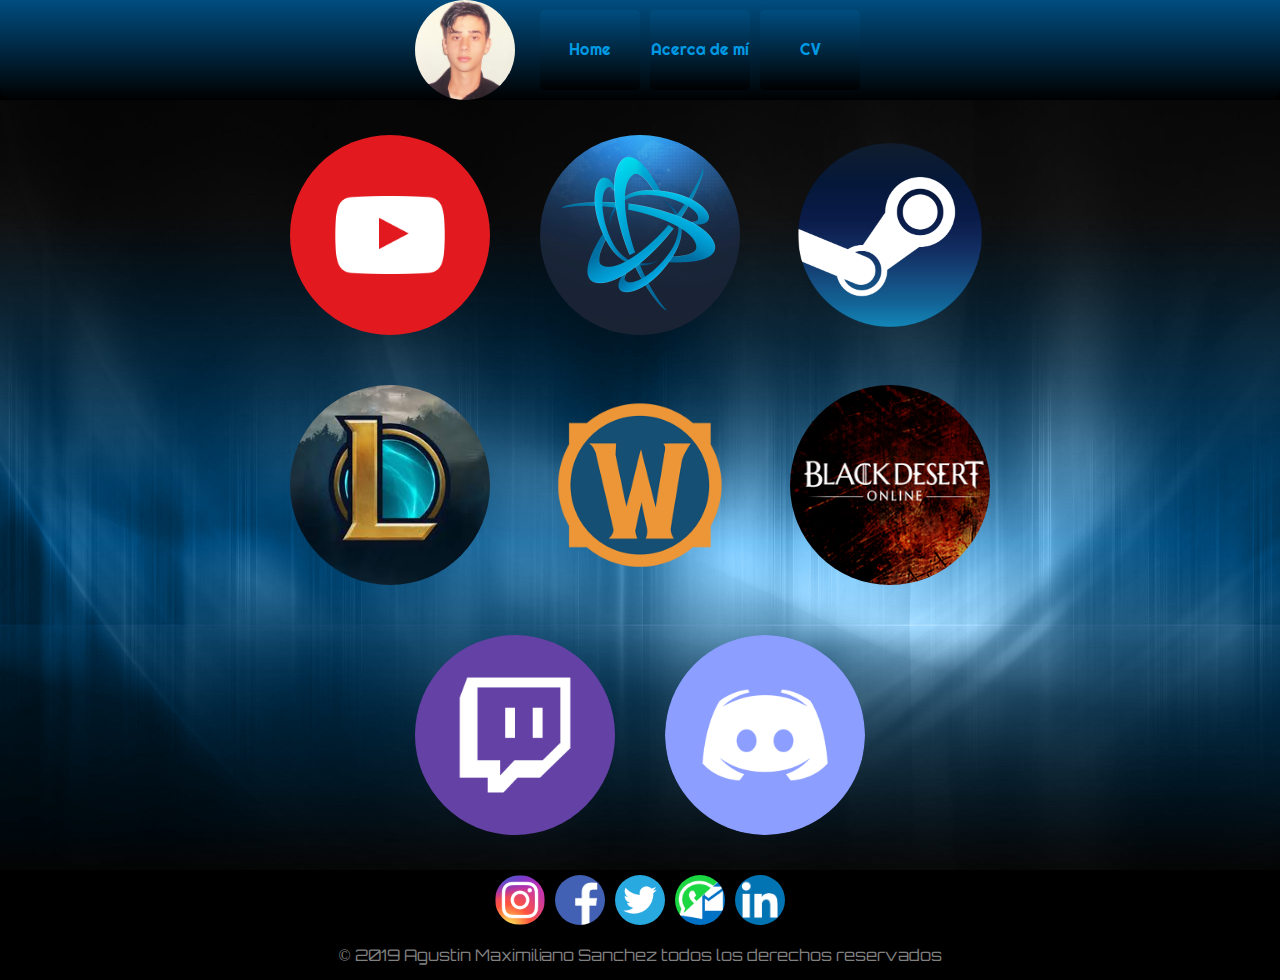
==== index.html @ e88157c8 "Add files via upload" ====
<!DOCTYPE html>
<html lang="en">
<head>
    <meta charset="UTF-8">
    <meta name="viewport" content="width=device-width, initial-scale=1.0">
    <meta http-equiv="X-UA-Compatible" content="ie=edge">
    <title> Agustin Maximiliano Sanchez</title>
    <link rel="stylesheet" href="style.css">
    <link rel="stylesheet" href="reset.css">
<style>
@import url(https://fonts.googleapis.com/css?family=Orbitron:regular,500,700,900);
@import url(https://fonts.googleapis.com/css?family=Righteous:regular);
 p{
     font-family: 'Orbitron';
 }
 h1{
 font-family: 'Righteous';
 }

</style>

</head>
<body>

    <header>
        <section class="encabezado">

             <div class="profile" id="perfil" style="background-image:url(img/io.jpg)"></div>

            <nav>
                <div class="homeButton navButton"><h1>Home</h1></div>
                <div class="aboutButton navButton"><h1>Acerca de mí</h1></div>
                <div class="cvButton navButton"><h1>CV</h1></div>
            </nav>    

   
        </section>
    </header>

    <main>
            <section class="grid mainSec" >
                   
                    <a class="gridbox" style="background-image:url(img/youtube.jpg)" href="https://www.youtube.com/channel/UCKpK565GumSLv57d7eP863Q?view_as=subscriber"></a>
        
                    <a class="gridbox" style="background-image:url(img/bnet.jpg)"> </a>
                            
                    <a class="gridbox" style="background-image:url(img/steam.png)" href="https://steamcommunity.com/id/FINDMESOMEBODYTOLOVE/"> </a>
                   <div></div>
                    
                    
                    <a class="gridbox" style="background-image:url(img/lol.jpg)" href="https://lolprofile.net/es/summoner/las/kaizokuou#update"> </a>

                    <a class="gridbox" style="background-image:url(img/wow.png)" href="https://worldofwarcraft.com/en-us/character/argent-dawn/Moonkingdrud"> </a>

                    <a class="gridbox" style="background-image:url(img/bdo.png)"> </a>
                   
                    
                  <div></div>
                    <a class="gridbox" style="background-image:url(img/twitch.jpg)" href="https://www.twitch.tv/kaizokuko"> </a>

                    <a class="gridbox" style="background-image:url(img/discord.png)" href="https://discord.gg/wGJe2tK"> </a>
                  
                
            </section>

            <section class="aboutMe mainSec">

                


            </section>
            <section class="CV mainSec">


            </section>

           
    </main>

    <footer>
        
        <section class="media">

            <a title="Seguime en Instagram" style="background-image:url(img/instagram.png) "href="https://www.instagram.com/the_mr_moriarty/" class="mediabox"></a>
            <a  title="Seguime en Facebook" style="background-image:url(img/facebook.jpg) "href="https://www.facebook.com/sanchezmagustin" class="mediabox"></a>
            <a title="Seguime en Twitter"  style="background-image:url(img/twitter.png) "href="https://twitter.com/SanchezMagustin?lang=es" class="mediabox"></a>
            <a title="Contactame por whatsapp o Mail" style="background-image:url(img/contacto.png) "href="" class="mediabox"></a>
            <a title="Seguime en linkedin" style="background-image:url(img/linkedin.png) "href="" class="mediabox"></a>
        
        </section>

        <section style="justify-self: center"><p> &copy; 2019 Agustin Maximiliano Sanchez todos los derechos reservados </p></section>
    </footer>    

</body>
    <script type="text/javascript" src="js.js"></script>
</html>
---- style.css ----
/* Variables*/

:root{
 --background-nav: #004d80;
 --background-footer: black;
 --text-color:#009ae4;
}

/*-------------------------------*/

html{
    height:100%;
    background-color: black;
   
}
body{
	min-height: 100%;
	box-sizing: border-box;
	 display:flex;
	 flex-direction: column;
	align-content:space-between;
}

body h1{
    font-weight: 300;
    font-size: 16px;
    line-height: 24px;
    color: var(--text-color);
}


.encabezado nav{
display: flex;
flex-wrap: wrap;
justify-content: center;
align-items: center;

}
.encabezado{
background: linear-gradient(var(--background-nav), var(--background-footer));
display: flex;
align-items: cover;
flex-wrap: wrap;
justify-content: center;
box-shadow: 0 5px 5px rgba(0,0,0,0.3);
border-radius: 0px 0px 10px 10px;

}

.profile{
height: 100px;  
width: 100px;
background-repeat:no-repeat;
background-size: cover;
background-position:center;
border-radius: 180px;


}

.homeButton{
    display: flex;
    height: 80%;
    width: 100px;
    margin: 0px 5px 0px 25px;
    justify-content: center;
    align-items: center;
    background: linear-gradient(var(--background-nav), var(--background-footer));
    border-radius: 5px;
}
.aboutButton{
    display: flex;
    height: 80%;
    width: 100px;
    margin: 0px 5px 0px 5px;
    justify-content: center;
    align-items: center;
    background: linear-gradient(var(--background-nav), var(--background-footer));
    border-radius: 5px;
}

.cvButton{
    display: flex;
    height: 80%;
    width: 100px;
    margin: 0px 5px 0px 5px;
    justify-content: center;
    align-items: center;
    background: linear-gradient(var(--background-nav), var(--background-footer));
    border-radius: 5px;
}


nav div:hover{
    background: var(--background-nav);
}


main{
flex-grow: 1;
display: flex;
justify-content: center;
background:url("img/background.jpg") center / cover , linear-gradient(var(--background-footer) 15%,var(--background-nav),var(--background-footer));
background-blend-mode: luminosity;
}

.grid{ 
    display: flex;
    flex-wrap: wrap;
    align-items: center;
    padding: 10px;
    justify-content: center;
   
}
.grid a {
 display: flex;     
height: 200px;  
width: 200px;
background-repeat:no-repeat;
background-size: cover;
background-position:center;
border-radius: 180px;
margin: 25px;

} 

.grid div{
    display: flex;
    width: 100%;
}
footer{
   background-color: var(--background-footer);
}
footer section{
    
    display: flex;
    flex-wrap: wrap;
    align-items: center;
    justify-content: center;    
}

.media a{
    display: flex;     
    height: 50px;  
    width: 50px;
    background-repeat:no-repeat;
    background-size: cover;
    background-position:center;
    border-radius: 180px;
    margin: 5px;
}
.media{
    width: 100%;
}
footer p{
    
    text-align: center;
    padding: 15px;
    color: gray;
}
@media only screen and (max-width: 500px){
    .grid a{
        height: 150px;  
        width: 150px;
    }

    .profile{
        height: 80px;  
        width: 80px;
    }
    .grid div{
        width: 0;
    }
}

.hide{
	display: none;
}
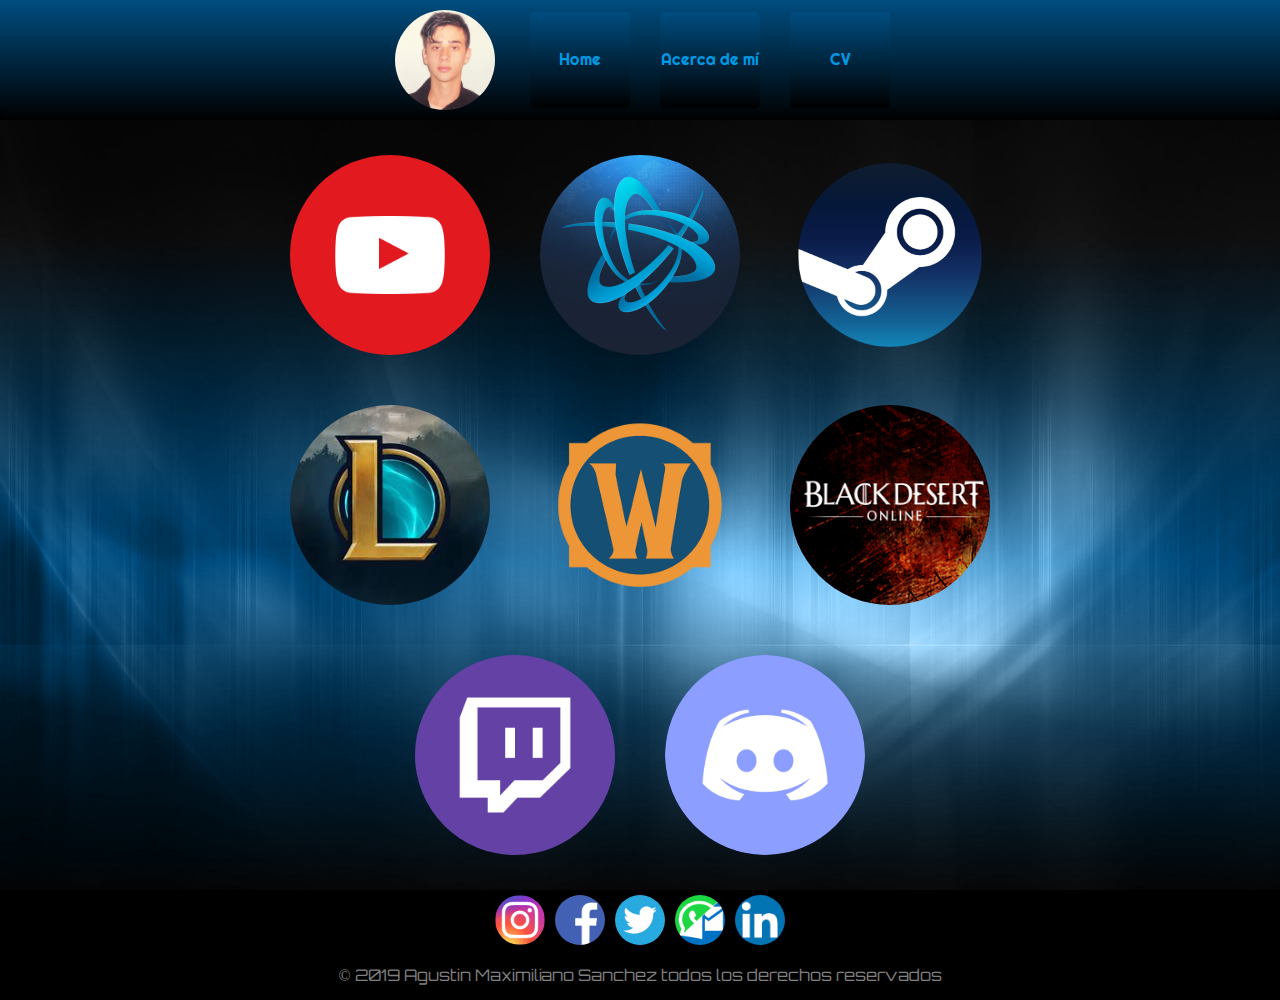
==== commit 66077062: "1.0" ====
--- a/index.html
+++ b/index.html
@@ -26,14 +26,22 @@
         <section class="encabezado">
 
              <div class="profile" id="perfil" style="background-image:url(img/io.jpg)"></div>
+            
+           
+            <nav  style="left: -16em " id="navegador"> 
+                <div class="navButton"><h1>Home</h1></div>
+                <div class=" navButton"><h1>Acerca de mí</h1></div>
+                <div class="navButton"><h1>CV</h1></div>
+            </nav>    
+           
 
-            <nav>
-                <div class="homeButton navButton"><h1>Home</h1></div>
-                <div class="aboutButton navButton"><h1>Acerca de mí</h1></div>
-                <div class="cvButton navButton"><h1>CV</h1></div>
-            </nav>    
+              <div class="responsiveNav"  id="burger"> 
+                <div class="hamburguer" id="line1"></div>
+                <div class="hamburguer" id="line2"></div>
+                <div class="hamburguer" id="line3"></div>
+            </div>
 
-   
+
         </section>
     </header>
 
@@ -63,17 +71,18 @@
                 
             </section>
 
-            <section class="aboutMe mainSec">
-
-                
 
 
-            </section>
-            <section class="CV mainSec">
 
 
-            </section>
 
+
+            <section class="aboutMe mainSec"></section>
+            <section class="CV mainSec"></section>
+
+            <!-- <section class="mainSec"></section>
+            <section class="mainSec"></section>
+            <section class="mainSec"></section> -->
            
     </main>
 
--- a/style.css
+++ b/style.css
@@ -1,167 +1,278 @@
 /* Variables*/
 
 :root{
- --background-nav: #004d80;
- --background-footer: black;
- --text-color:#009ae4;
+    --background-nav: #004d80;
+    --background-footer: black;
+    --text-color:#009ae4;
+    --responsive-color: #d9d9d9;
+   }
+   
+   /*-------------------------------*/
+   
+   html{
+       height:100%;
+       background-color: black;
+      
+   }
+   body{
+       min-height: 100%;
+       box-sizing: border-box;
+        display:flex;
+        flex-direction: column;
+       align-content:space-between;
+   }
+   
+   body h1{
+       font-weight: 300;
+       font-size: 16px;
+       line-height: 24px;
+       color: var(--text-color);
+   }
+   
+   
+   .encabezado nav{
+   display: flex;
+   flex-wrap: wrap;
+   align-items: center;
+   justify-content: center; 
+   transition-duration: .35s;
+   
+   }
+   .encabezado{
+   background: linear-gradient(var(--background-nav), var(--background-footer));
+   display: flex;
+   flex-wrap: wrap;
+   justify-content: center;
+   box-shadow: 0 5px 5px rgba(0,0,0,0.3);
+   border-radius: 0px 0px 10px 10px;
+   
+   }
+   
+   .profile{
+   height: 100px;  
+   width: 100px;
+   background-repeat:no-repeat;
+   background-size: cover;
+   background-position:center;
+   border-radius: 180px;
+   margin: 10px;
+   
+   
+   }
+
+.responsiveNav{
+    display: none;
 }
-
-/*-------------------------------*/
-
-html{
-    height:100%;
-    background-color: black;
-   
-}
-body{
-	min-height: 100%;
-	box-sizing: border-box;
-	 display:flex;
-	 flex-direction: column;
-	align-content:space-between;
-}
-
-body h1{
-    font-weight: 300;
-    font-size: 16px;
-    line-height: 24px;
-    color: var(--text-color);
-}
-
-
-.encabezado nav{
-display: flex;
-flex-wrap: wrap;
-justify-content: center;
-align-items: center;
-
-}
-.encabezado{
-background: linear-gradient(var(--background-nav), var(--background-footer));
-display: flex;
-align-items: cover;
-flex-wrap: wrap;
-justify-content: center;
-box-shadow: 0 5px 5px rgba(0,0,0,0.3);
-border-radius: 0px 0px 10px 10px;
-
-}
-
-.profile{
-height: 100px;  
-width: 100px;
-background-repeat:no-repeat;
-background-size: cover;
-background-position:center;
-border-radius: 180px;
-
-
-}
-
-.homeButton{
+   
+   .navButton{
+       display: flex;
+       height: 80%;
+       width: 100px;
+       margin: 0px 5px 0px 25px;
+       justify-content: center;
+       align-items: center;
+       background: linear-gradient(var(--background-nav), var(--background-footer));
+       border-radius: 5px;
+ 
+    
+
+   }
+  
+   
+   nav div:hover{ 
+         background: var(--background-nav);
+   }
+   
+   
+   main{
+   flex-grow: 1;
+   display: flex;
+   justify-content: center;
+   background:url("img/background.jpg") center / cover , linear-gradient(var(--background-footer) 15%,var(--background-nav),var(--background-footer));
+   background-blend-mode: luminosity;
+   }
+   
+   .grid{ 
+       display: flex;
+       flex-wrap: wrap;
+       align-items: center;
+       padding: 10px;
+       justify-content: center;
+      
+   }
+   .grid a {
+    display: flex;     
+   height: 200px;  
+   width: 200px;
+   background-repeat:no-repeat;
+   background-size: cover;
+   background-position:center;
+   border-radius: 180px;
+   margin: 25px;
+   
+   } 
+   /*-----------animacion spin grids ---------------*/
+   .grid a:hover{
+    -webkit-animation:spin 1.3s linear infinite;
+    -moz-animation:spin 1.3s linear infinite;
+    animation:spin 1.3s linear infinite;
+   }
+
+    @-moz-keyframes spin { 100% { -moz-transform: rotate(360deg); } }
+    @-webkit-keyframes spin { 100% { -webkit-transform: rotate(360deg); } }
+    @keyframes spin { 100% { -webkit-transform: rotate(360deg); transform:rotate(360deg); } }
+
+    /*-----------animacion spin end  ---------------*/
+   
+   .grid div{
+       display: flex;
+       width: 100%;
+   }
+   footer{
+      background-color: var(--background-footer);
+   }
+   footer section{
+       
+       display: flex;
+       flex-wrap: wrap;
+       align-items: center;
+       justify-content: center;    
+   }
+   
+   .media a{
+       display: flex;     
+       height: 50px;  
+       width: 50px;
+       background-repeat:no-repeat;
+       background-size: cover;
+       background-position:center;
+       border-radius: 180px;
+       margin: 5px;
+   }
+
+      /*-----------animacion spin media ---------------*/
+      .media a:hover{
+        -webkit-animation:spinY 1.8s linear infinite;
+        -moz-animation:spinY 1.8s linear infinite;
+        animation:spinY 1.8s linear infinite;
+       }
+    
+        @-moz-keyframes spinY { 100% { -moz-transform: rotateY(360deg); } }
+        @-webkit-keyframes spinY { 100% { -webkit-transform: rotateY(360deg); } }
+        @keyframes spinY { 100% { -webkit-transform: rotateY(360deg); transform:rotateY(360deg); } }
+    
+        /*-----------animacion spin end  ---------------*/
+       
+
+
+   .media{
+       width: 100%;
+   }
+
+   
+   footer p{
+       
+       text-align: center;
+       padding: 15px;
+       color: gray;
+   }
+   /* ----------------------HAMBURGER-----------------------*/
+   .responsiveNav{
+     
+       flex-direction: column;
+       align-items: center;
+   }
+   .hamburguer{
+
+    width: 40px;
+    height: 4px;
+    margin-top: 3px;
+    margin-bottom: 3px; 
+    background: linear-gradient(var(--responsive-color), white) ;
+    border-radius: 15px;
+    webkit-transition: all 0.3s ease-in-out;
+    -o-transition: all 0.3s ease-in-out;
+    transition: all 0.3s ease-in-out; 
+    
+   }
+   .responsiveNav:hover .hamburguer{
+        background: var(--responsive-color);  
+   }
+
+
+   .showNavBurger{
+    z-index: 100;
+    position: fixed;
+    left: 12em;
+    /* top: 1.25em; */
+    top: .6em;
+   }
+
+    .crossburger1{
+        -webkit-transform: translateY(10px) rotate(45deg);
+        -ms-transform: translateY(10px) rotate(45deg);
+        -o-transform: translateY(10px) rotate(45deg);
+        transform: translateY(10px) rotate(45deg);
+    }
+    .crossburger2{
+        opacity: 0;
+    }
+    .crossburger3{
+        -webkit-transform: translateY(-10px) rotate(-45deg);
+        -ms-transform: translateY(-10px) rotate(-45deg);
+        -o-transform: translateY(-10px) rotate(-45deg);
+        transform: translateY(-10px) rotate(-45deg);
+    }
+
+    /* ----------------HAMBURGER END YUM YUM------------------*/
+
+   /* -------------------------- navegador vertical ---------------------*/
+   .navegador2{ 
+    z-index: 20;
+    top: 0;   
+    left: -16em ;
+    background:  linear-gradient( to left ,var(--background-nav), var(--background-footer)90%)  ;
+    display: none;
+    width: 16em;
+    height: 100%;
+    flex-direction: column;
+    position: fixed;
+    padding-top: 50px;
+    align-self: flex-end;
+     
+
+   }
+   .navButton2{
     display: flex;
-    height: 80%;
-    width: 100px;
-    margin: 0px 5px 0px 25px;
     justify-content: center;
     align-items: center;
     background: linear-gradient(var(--background-nav), var(--background-footer));
-    border-radius: 5px;
-}
-.aboutButton{
-    display: flex;
-    height: 80%;
-    width: 100px;
-    margin: 0px 5px 0px 5px;
-    justify-content: center;
-    align-items: center;
-    background: linear-gradient(var(--background-nav), var(--background-footer));
-    border-radius: 5px;
-}
-
-.cvButton{
-    display: flex;
-    height: 80%;
-    width: 100px;
-    margin: 0px 5px 0px 5px;
-    justify-content: center;
-    align-items: center;
-    background: linear-gradient(var(--background-nav), var(--background-footer));
-    border-radius: 5px;
-}
-
-
-nav div:hover{
-    background: var(--background-nav);
-}
-
-
-main{
-flex-grow: 1;
-display: flex;
-justify-content: center;
-background:url("img/background.jpg") center / cover , linear-gradient(var(--background-footer) 15%,var(--background-nav),var(--background-footer));
-background-blend-mode: luminosity;
-}
-
-.grid{ 
-    display: flex;
-    flex-wrap: wrap;
-    align-items: center;
-    padding: 10px;
-    justify-content: center;
-   
-}
-.grid a {
- display: flex;     
-height: 200px;  
-width: 200px;
-background-repeat:no-repeat;
-background-size: cover;
-background-position:center;
-border-radius: 180px;
-margin: 25px;
-
-} 
-
-.grid div{
-    display: flex;
-    width: 100%;
-}
-footer{
-   background-color: var(--background-footer);
-}
-footer section{
-    
-    display: flex;
-    flex-wrap: wrap;
-    align-items: center;
-    justify-content: center;    
-}
-
-.media a{
-    display: flex;     
-    height: 50px;  
-    width: 50px;
-    background-repeat:no-repeat;
-    background-size: cover;
-    background-position:center;
-    border-radius: 180px;
-    margin: 5px;
-}
-.media{
-    width: 100%;
-}
-footer p{
-    
-    text-align: center;
-    padding: 15px;
-    color: gray;
-}
-@media only screen and (max-width: 500px){
+    width: 16em;
+    height: 80px; 
+    margin: 15px 0px 15px 0px;
+
+   }
+
+   .navButton2 h1{
+       font-size: 30px ;
+   }
+
+   .navegador2 div:hover{ 
+    /* background: var(--background-nav); */
+    box-shadow: 16em 0 rgba(255,255,255,0.1) inset;
+    }
+    .showNav{
+      
+        left: 0;
+    }
+
+   /* -------------------------- navegador vertical END ---------------------*/
+
+   @media only screen and (max-width: 980px){
     .grid a{
         height: 150px;  
         width: 150px;
+       
     }
 
     .profile{
@@ -171,8 +282,66 @@
     .grid div{
         width: 0;
     }
+
 }
 
-.hide{
-	display: none;
-}+@media only screen and (max-width: 507px){
+    .encabezado nav{
+        justify-content: flex-start;
+    }
+    .encabezado{
+        justify-content: space-around;
+        }
+
+    .grid a{
+        height: 100px;  
+        width: 100px;
+        margin: 25px;
+    }
+
+    .profile{
+        height: 80px;  
+        width: 80px;
+        margin-left: -25px;
+    }
+
+      .responsiveNav{
+           display: flex;
+           height: 50px;
+           width: 50px;
+           background-repeat:no-repeat;
+           background-size: cover;
+           background-position:center;
+           align-self: center;
+           justify-content: center;
+           color: var(--responsive-color);
+           margin-right: -25px;
+       }
+
+         .navegador2{
+          display: flex ;
+       }
+
+
+    }
+ 
+
+
+   @media only screen and (max-width: 350px){
+       .grid a{
+           height: 70px;  
+           width: 70px;
+           margin: 10px;
+       }
+   
+       .profile{
+           height: 60px;  
+           width: 60px;
+       }
+    
+   } 
+
+    
+   .hide{
+       display: none;
+   }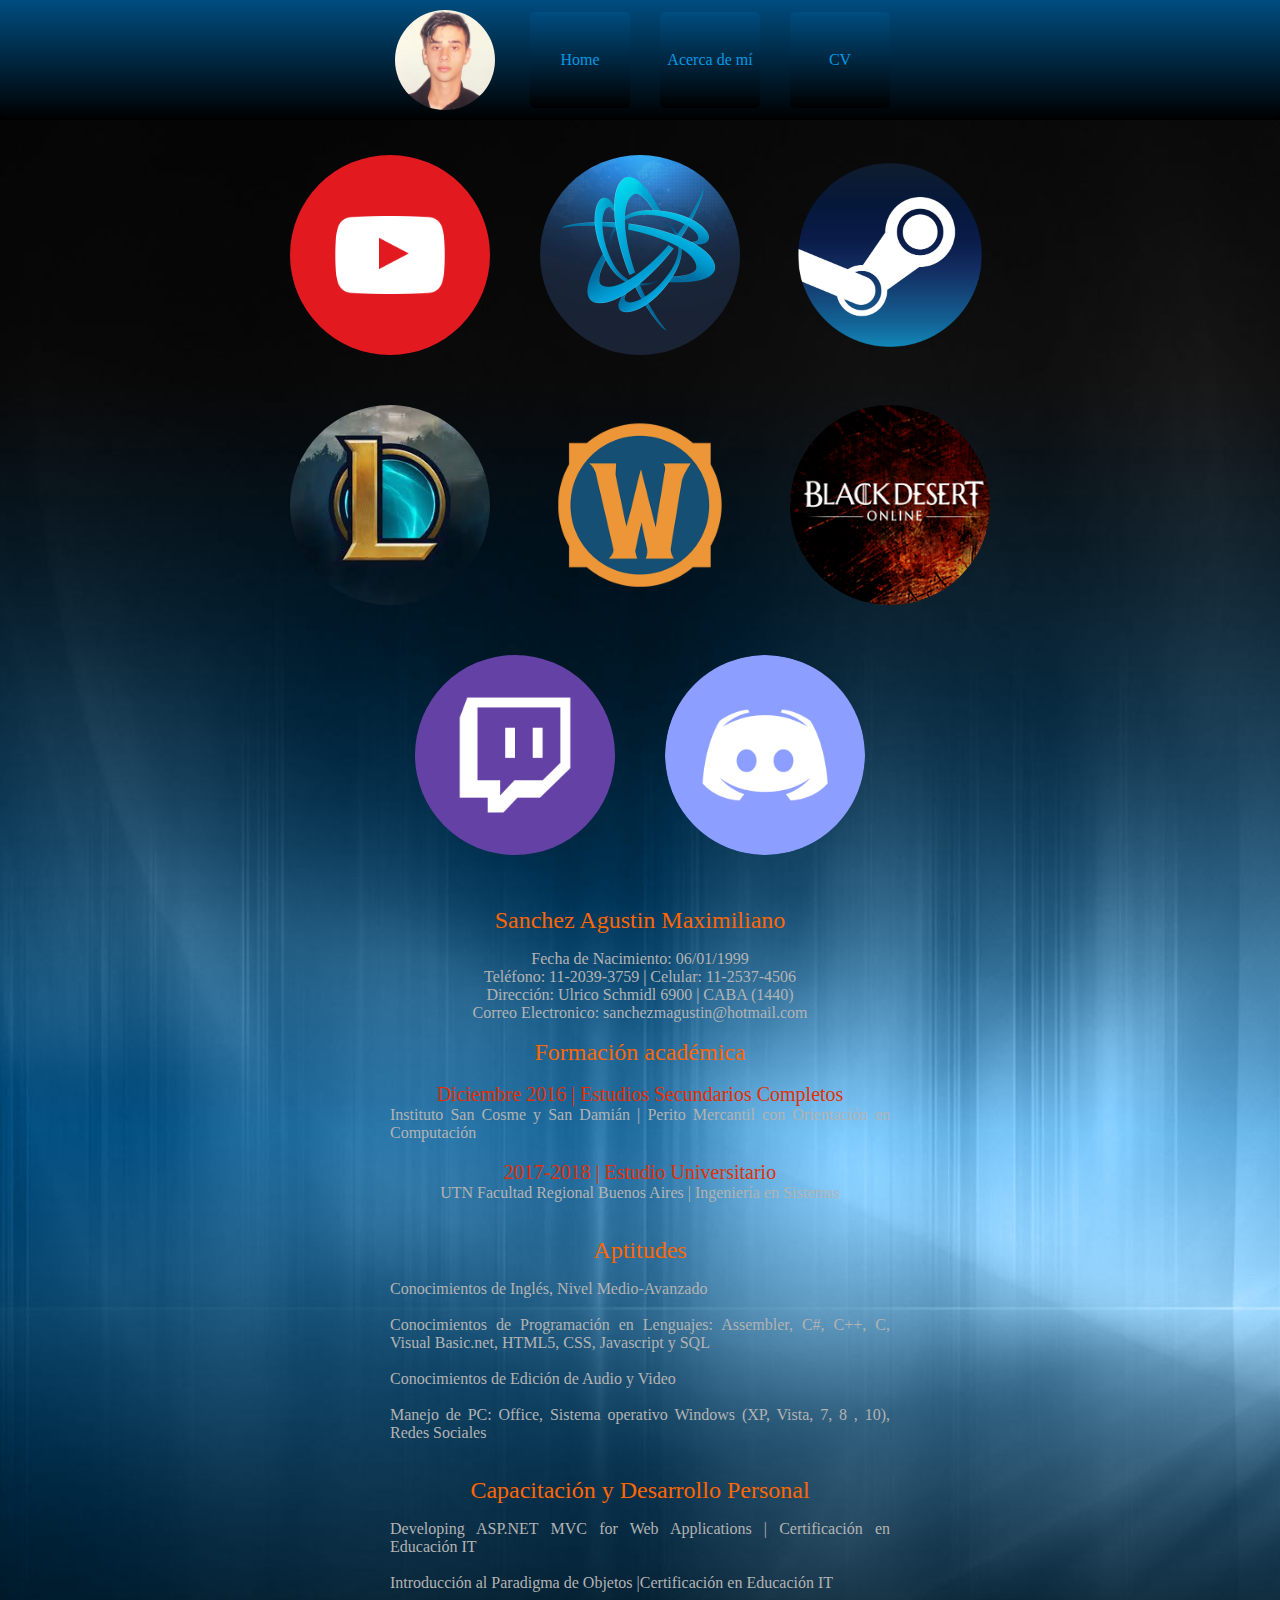
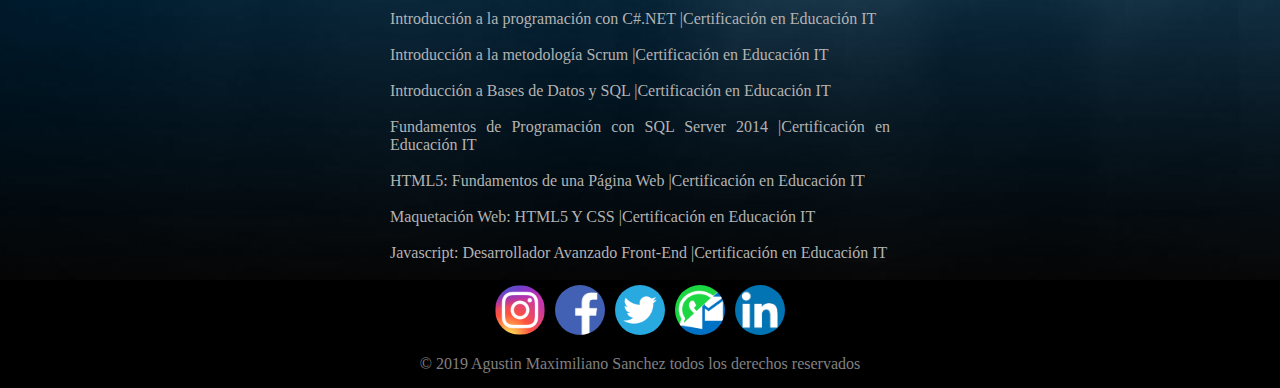
==== commit 7d45b615: "cv section" ====
--- a/index.html
+++ b/index.html
@@ -10,10 +10,10 @@
 <style>
 @import url(https://fonts.googleapis.com/css?family=Orbitron:regular,500,700,900);
 @import url(https://fonts.googleapis.com/css?family=Righteous:regular);
- p{
+ footer>p{
      font-family: 'Orbitron';
  }
- h1{
+ h1 h2 h3 h4 h5 h6{
  font-family: 'Righteous';
  }
 
@@ -70,15 +70,99 @@
                   
                 
             </section>
+            
+
+            <section class="aboutMe mainSec">
+
+            
 
 
 
 
 
+            </section>
+
+            <section class="CV mainSec">
+
+                <!-- datos personales -->
+                <div>
+                    <br>
+                    <h1>Sanchez Agustin Maximiliano</h1>
+                    <br>
+
+                    <p>Fecha de Nacimiento: 06/01/1999</p>
+                    <p>Teléfono: 11-2039-3759 | Celular: 11-2537-4506</p>
+                    <p>Dirección: Ulrico Schmidl 6900 | CABA (1440) </p>
+                    <p>Correo Electronico: sanchezmagustin@hotmail.com </p>
+                </div> 
+
+                <!-- formacion academica -->
+                <div>   
+                        <br>
+                        <h1>Formación académica</h1>
+                        <br>
+
+                        <h2>Diciembre 2016 | Estudios Secundarios Completos</h2>
+                        <p>Instituto San Cosme y San Damián | Perito Mercantil con Orientación en Computación</p><br>
+                        <h2>2017-2018 | Estudio Universitario</h2>
+                        <p>UTN Facultad Regional Buenos Aires | Ingeniería en Sistemas</p><br>
+
+                </div>
+                <!-- aptitudes -->
+                <div>
+                        <br>
+                        <h1>Aptitudes</h1>
+                        <br>
+
+                        <ul>
+                            <p></p>
+                            <li> <p>Conocimientos de Inglés, Nivel Medio-Avanzado</p><br></li>
+                            <li> <p>Conocimientos de Programación en Lenguajes: Assembler, C#, C++, C, Visual Basic.net, HTML5, CSS, Javascript y SQL </p><br></li>
+                            <li> <p>Conocimientos de Edición de Audio y Video</p><br></li>
+                            <li> <p>Manejo de PC: Office, Sistema operativo Windows (XP, Vista, 7, 8 , 10), Redes Sociales</p><br></li>
+                        </ul>
+
+                </div> 
+                <!-- capacitacion -->
+                
+                <div>
+                    <br>
+                    <h1>Capacitación y Desarrollo Personal</h1>
+                    <br>
+
+                <ul>
+                    <li>
+                        <p>Developing ASP.NET MVC for Web Applications | Certificación en Educación IT</p><br>
+                    </li>
+                    <li>
+                        <p>Introducción al Paradigma de Objetos |Certificación en Educación IT</p><br>
+                    </li>
+                    <li>
+                        <p>Introducción a la programación con C#.NET |Certificación en Educación IT</p><br>
+                    <li>
+                        <p>Introducción a la metodología Scrum |Certificación en Educación IT</p><br>
+                    </li>
+                    <li>
+                        <p>Introducción a Bases de Datos y SQL |Certificación en Educación IT</p><br>
+                    </li>
+                    <li>
+                        <p>Fundamentos de Programación con SQL Server 2014 |Certificación en Educación IT</p><br>
+                    </li>
+                    <li>
+                        <p>HTML5: Fundamentos de una Página Web |Certificación en Educación IT</p><br>
+                    </li>
+                    <li>
+                        <p>Maquetación Web: HTML5 Y CSS |Certificación en Educación IT</p><br>
+                    </li>
+                    <li>
+                        <p>Javascript: Desarrollador Avanzado Front-End |Certificación en Educación IT</p> <br>
+                    </li>
+                </ul>
+
+                </div>
 
 
-            <section class="aboutMe mainSec"></section>
-            <section class="CV mainSec"></section>
+            </section>
 
             <!-- <section class="mainSec"></section>
             <section class="mainSec"></section>
--- a/style.css
+++ b/style.css
@@ -4,6 +4,8 @@
     --background-nav: #004d80;
     --background-footer: black;
     --text-color:#009ae4;
+    --text-colorH1: #ff6600;
+    --text-colorH2:  #e62e00;
     --responsive-color: #d9d9d9;
    }
    
@@ -22,13 +24,29 @@
        align-content:space-between;
    }
    
-   body h1{
+   header h1{
        font-weight: 300;
        font-size: 16px;
        line-height: 24px;
        color: var(--text-color);
    }
    
+   main h1 {
+    font-weight: 300;
+    font-size: 24px;
+    line-height: 24px;
+    color: var(--text-colorH1);
+   }
+
+   main h2{
+    font-weight: 300;
+    font-size: 20px;
+    line-height: 24px;
+    color: var(--text-colorH2);
+   }
+   main p{
+    color: #b3b3b3;
+   }
    
    .encabezado nav{
    display: flex;
@@ -90,6 +108,7 @@
    justify-content: center;
    background:url("img/background.jpg") center / cover , linear-gradient(var(--background-footer) 15%,var(--background-nav),var(--background-footer));
    background-blend-mode: luminosity;
+   flex-direction: column;
    }
    
    .grid{ 
@@ -98,7 +117,6 @@
        align-items: center;
        padding: 10px;
        justify-content: center;
-      
    }
    .grid a {
     display: flex;     
@@ -128,6 +146,43 @@
        display: flex;
        width: 100%;
    }
+
+   /* secciones plus */
+
+   .CV{
+       /* background: #d9d9d9; */
+       margin: auto;
+       max-width: 70%;
+       width: 500px;
+  
+   }
+   .CV div{
+       display: flex;
+       flex-direction: column;
+       align-items: center;
+       text-align: justify;
+    
+   }
+   .CV>div>p{
+       flex-wrap: wrap;
+   }
+
+
+
+
+
+
+
+
+
+
+
+
+
+
+
+   /* secciones plus END */
+
    footer{
       background-color: var(--background-footer);
    }
@@ -316,6 +371,7 @@
            justify-content: center;
            color: var(--responsive-color);
            margin-right: -25px;
+           left: 10px;
        }
 
          .navegador2{
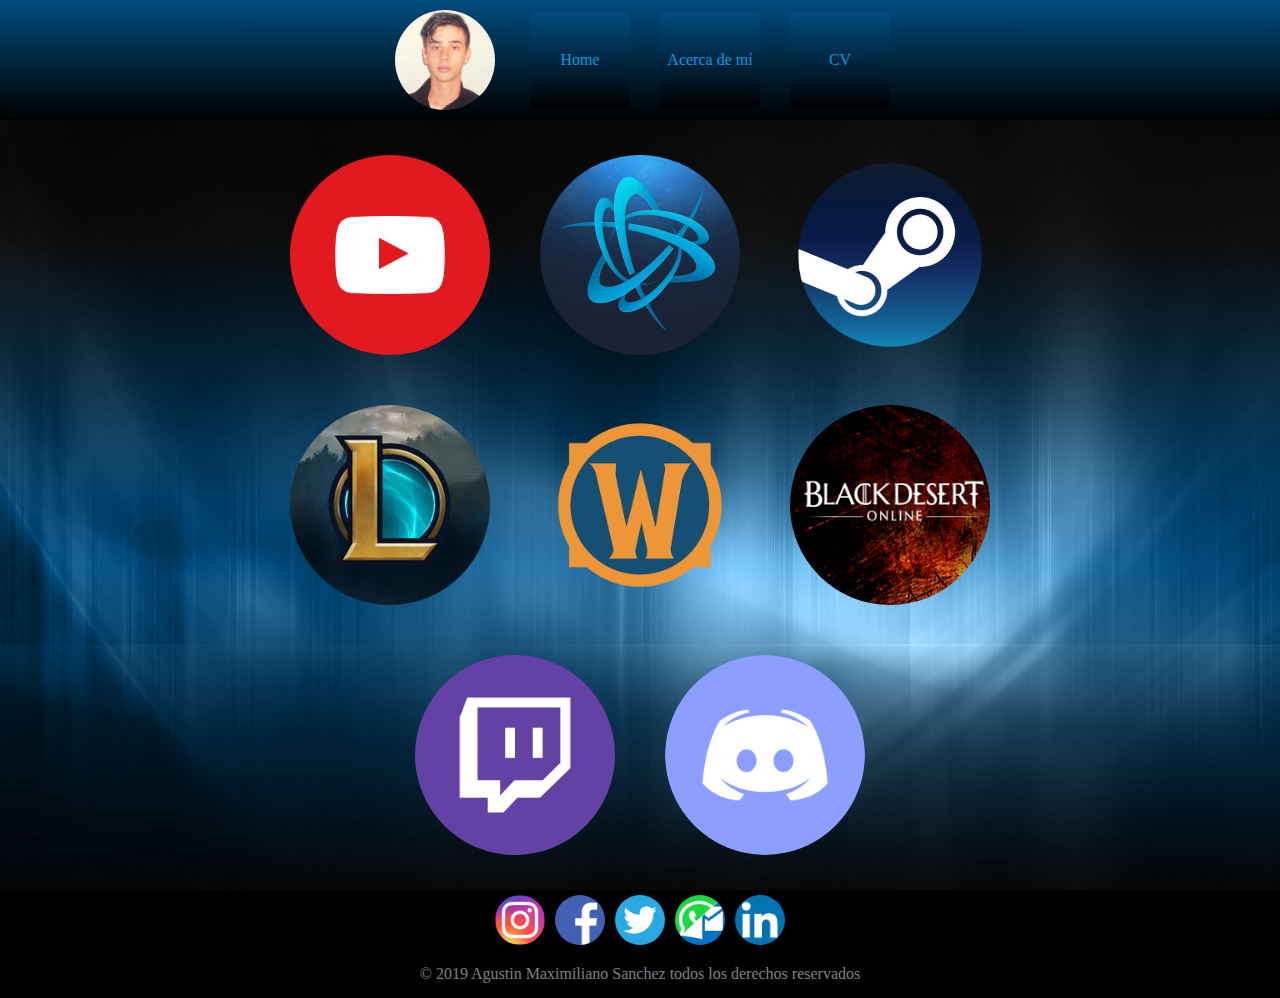
==== commit c66dcf10: "hide sections at start" ====
--- a/index.html
+++ b/index.html
@@ -72,7 +72,7 @@
             </section>
             
 
-            <section class="aboutMe mainSec">
+            <section class="aboutMe mainSec hide">
 
             
 
@@ -82,7 +82,7 @@
 
             </section>
 
-            <section class="CV mainSec">
+            <section class="CV mainSec hide">
 
                 <!-- datos personales -->
                 <div>
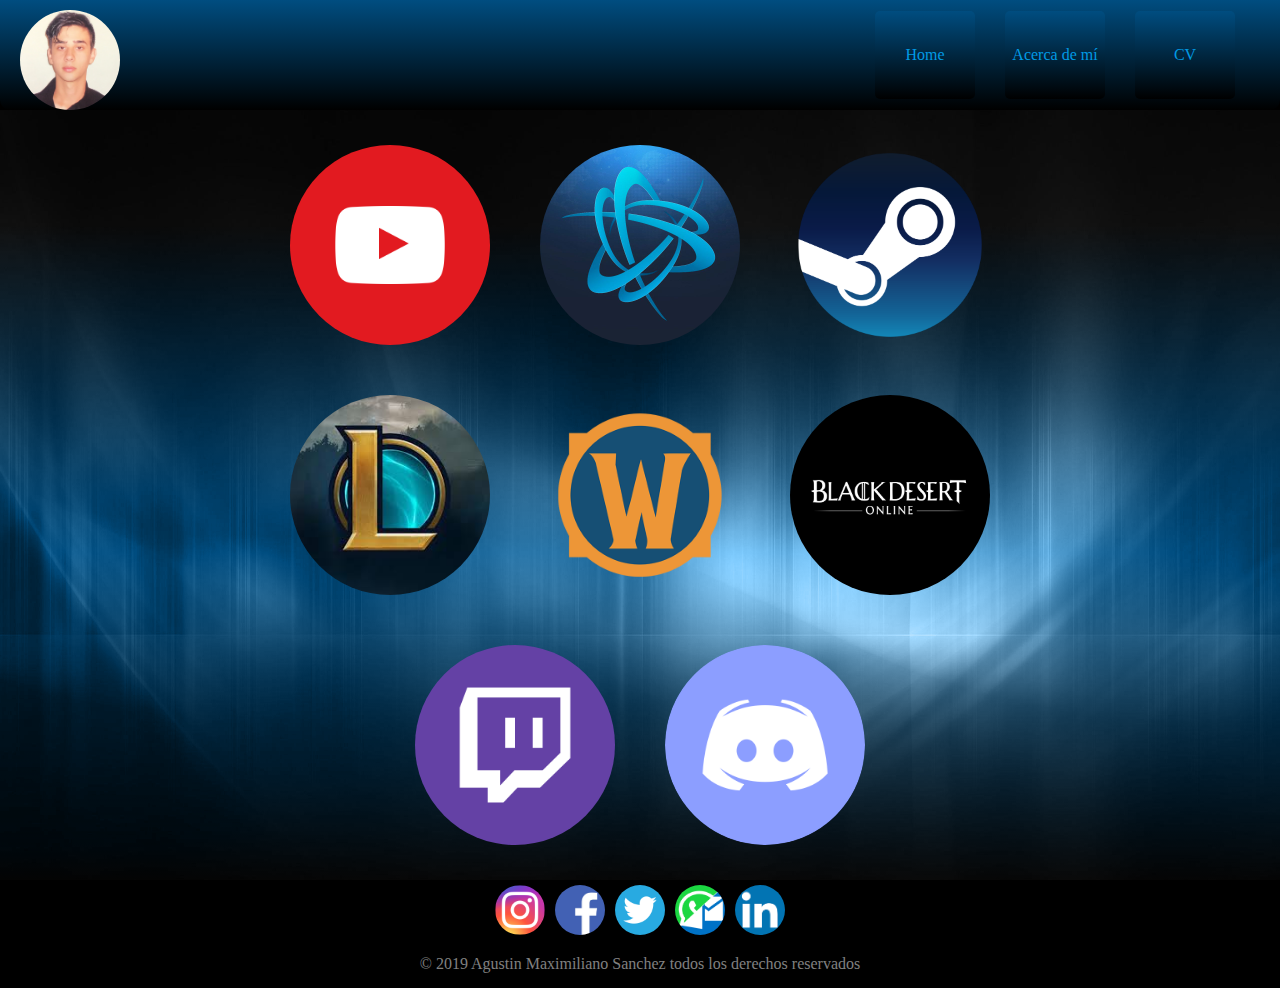
==== commit a2bf5f92: "tweaks" ====
--- a/index.html
+++ b/index.html
@@ -60,7 +60,7 @@
 
                     <a class="gridbox" style="background-image:url(img/wow.png)" href="https://worldofwarcraft.com/en-us/character/argent-dawn/Moonkingdrud"> </a>
 
-                    <a class="gridbox" style="background-image:url(img/bdo.png)"> </a>
+                    <a class="gridbox" style="background-image:url(img/bdo.jpg);background-size:contain;background-color:black"></a>
                    
                     
                   <div></div>
--- a/style.css
+++ b/style.css
@@ -54,13 +54,14 @@
    align-items: center;
    justify-content: center; 
    transition-duration: .35s;
+   margin-right: 40px;
    
    }
    .encabezado{
    background: linear-gradient(var(--background-nav), var(--background-footer));
    display: flex;
    flex-wrap: wrap;
-   justify-content: center;
+   justify-content: space-between;
    box-shadow: 0 5px 5px rgba(0,0,0,0.3);
    border-radius: 0px 0px 10px 10px;
    
@@ -73,9 +74,8 @@
    background-size: cover;
    background-position:center;
    border-radius: 180px;
-   margin: 10px;
-   
-   
+   margin-top: 10px;
+   margin-left: 20px;
    }
 
 .responsiveNav{
@@ -259,8 +259,7 @@
     z-index: 100;
     position: fixed;
     left: 12em;
-    /* top: 1.25em; */
-    top: .6em;
+    top: .05em;
    }
 
     .crossburger1{
@@ -304,7 +303,7 @@
     background: linear-gradient(var(--background-nav), var(--background-footer));
     width: 16em;
     height: 80px; 
-    margin: 15px 0px 15px 0px;
+    margin: 0px 0px 0px 0px;
 
    }
 
@@ -357,7 +356,7 @@
     .profile{
         height: 80px;  
         width: 80px;
-        margin-left: -25px;
+        margin-left: -80px;
     }
 
       .responsiveNav{
@@ -370,7 +369,7 @@
            align-self: center;
            justify-content: center;
            color: var(--responsive-color);
-           margin-right: -25px;
+           margin-right: -80px;
            left: 10px;
        }
 
